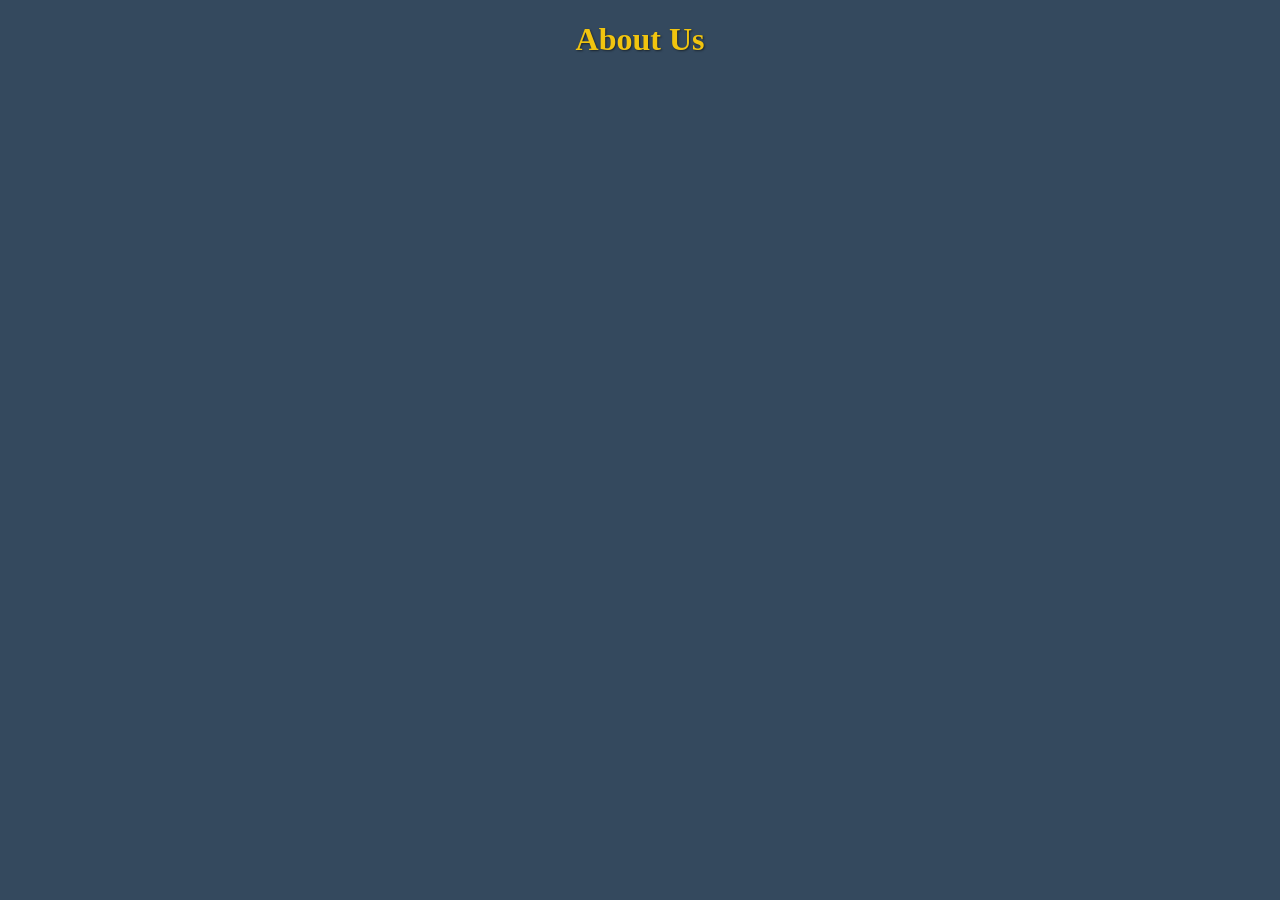
==== html/ExcelsiorHighSchool_Kingston_About.html @ 280c81bb "Add files via upload" ====
<!doctype html>
<!-- Group Members:
     Khaleed Bryan | 2408864 | Lab Thursday 6-8PM
     Yashen Barracks | 2304973 | Lab Thursday 6-8PM
     Jordan Zhang | 2510220 | Lab Thursday 6-8PM
     Joel Nicholson | 2405543 | Lab Thursday 6-8PM
-->
<html lang="en">
  <head>
    <meta charset="UTF-8" />
    <meta name="viewport" content="width=device-width, initial-scale=1.0" />
    <title>About Us</title>
    <link rel="stylesheet" href="../css/ExcelsiorHighSchool_Kingston_Stylesheet.css" />
  </head>
  <body>
    <header>
      <h1>About Us</h1>
    </header>
  </body>
</html>
---- css/ExcelsiorHighSchool_Kingston_Stylesheet.css ----
/* Group Members:
   Khaleed Bryan | 2408864 | Lab Thursday 6-8PM
   Yashen Barracks | 2304973 | Lab Thursday 6-8PM
   Jordan Zhang | 2510220 | Lab Thursday 6-8PM
   Joel Nicholson | 2405543 | Lab Thursday 6-8PM
*/

:root {
  --background-color: #34495e; 
  --nav-color: #2c3e50;
  --accent-color: #f1c40f; 
  --text-color: #ecf0f1; 
  --font-display: 'Palatino Linotype', serif;
  --font-size: 1rem;
}

h1, h2 {
  text-align: center;
  color: var(--accent-color);
  text-shadow: 1px 1px 2px rgba(0,0,0,0.5);
}

body {
  background-color: var(--background-color);
  color: var(--text-color);
  font-family: var(--font-display);
  font-size: var(--font-size);
  margin: 0;
  padding: 0;
  text-align: center;
}

ul {
  display: flex;
  flex-direction: row;
  justify-content: center;
  gap: 15px;
  list-style-type: none;
  padding: 15px;
  margin: 0;
  background-color: var(--nav-color);
  box-shadow: 0 4px 6px rgba(0,0,0,0.3);
}

ul li a {
  text-decoration: none;
  color: var(--nav-color);
  background-color: var(--accent-color);
  padding: 10px 20px;
  border-radius: 8px;
  font-weight: bold;
  transition: 0.3s;
}

ul li a:hover {
  background-color: var(--text-color);
  color: var(--nav-color);
}

.logo {
  width: 25vw; 
  max-width: 250px; 
  height: auto; 
  display: block; 
  margin: 50px auto; 
}

table {
  background-color: #ffffff; 
  border-collapse: collapse;
  box-shadow: 0 8px 16px rgba(0,0,0,0.3);
  margin-bottom: 20px;
  border-radius: 8px; 
  overflow: hidden;
}

th {
  background-color: var(--accent-color);
  color: var(--nav-color);
  padding: 12px;
  font-size: 1.1rem;
}

td {
  padding: 12px;
  border-bottom: 1px solid #ddd;
  color: #333; 
  font-weight: bold;
}

button {
  background-color: var(--accent-color);
  color: var(--nav-color);
  padding: 12px 24px;
  border: none;
  border-radius: 8px;
  font-size: 1rem;
  font-weight: bold;
  cursor: pointer;
  transition: 0.3s;
}

button:hover {
  background-color: #ffffff;
  color: var(--nav-color);
}
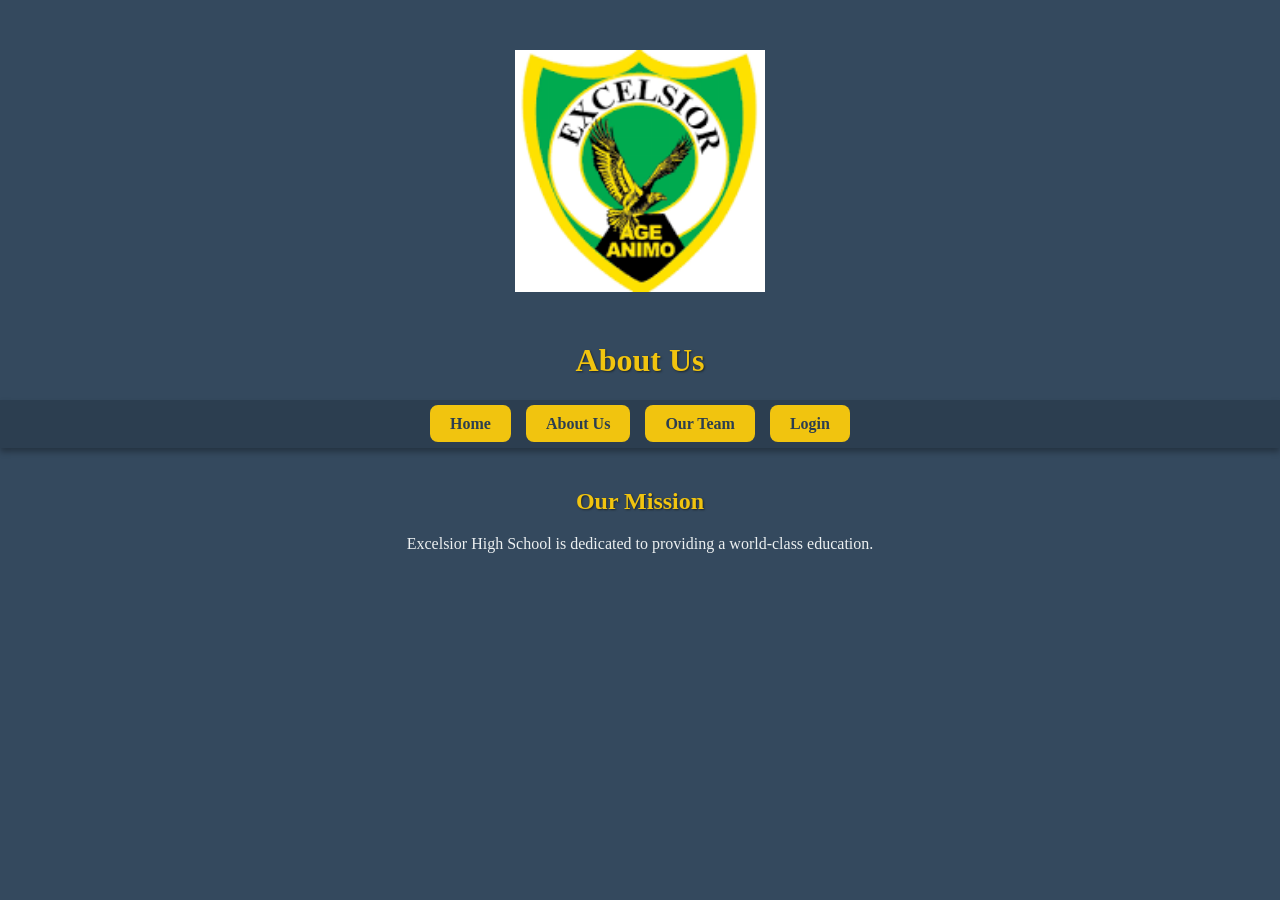
==== commit a31e6485: "Enhance About Us page with navigation and content Added navigation and mission statement to About Us" ====
--- a/html/ExcelsiorHighSchool_Kingston_About.html
+++ b/html/ExcelsiorHighSchool_Kingston_About.html
@@ -12,9 +12,22 @@
     <title>About Us</title>
     <link rel="stylesheet" href="../css/ExcelsiorHighSchool_Kingston_Stylesheet.css" />
   </head>
-  <body>
+    <body>
     <header>
+      <img src="../images/ExcelsiorHighSchool_Kingston_Logo.png" alt="Excelsior Logo" class="logo" />
       <h1>About Us</h1>
+      <nav class="navbar">
+        <ul>
+          <li><a href="ExcelsiorHighSchool_Kingston_Home.html">Home</a></li>
+          <li><a href="ExcelsiorHighSchool_Kingston_About.html">About Us</a></li>
+          <li><a href="ExcelsiorHighSchool_Kingston_Contact.html">Our Team</a></li>
+          <li><a href="ExcelsiorHighSchool_Kingston_Login.html">Login</a></li>
+        </ul>
+      </nav>
     </header>
+    <main style="padding: 20px;">
+      <h2>Our Mission</h2>
+      <p>Excelsior High School is dedicated to providing a world-class education.</p>
+    </main>
   </body>
 </html>
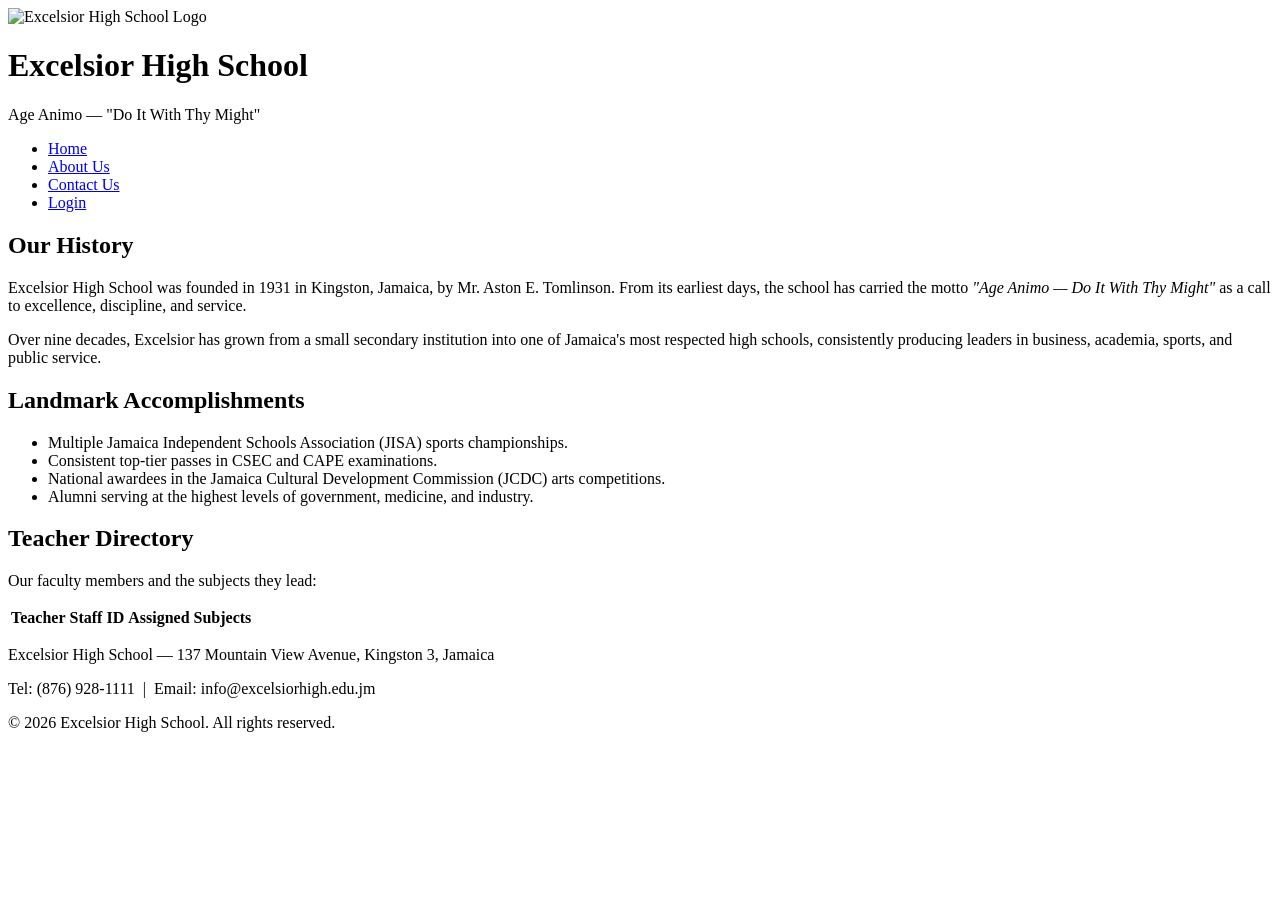
==== commit 32306baf: "Revamp About Us page with new content and features" ====
--- a/html/ExcelsiorHighSchool_Kingston_About.html
+++ b/html/ExcelsiorHighSchool_Kingston_About.html
@@ -9,25 +9,118 @@
   <head>
     <meta charset="UTF-8" />
     <meta name="viewport" content="width=device-width, initial-scale=1.0" />
-    <title>About Us</title>
-    <link rel="stylesheet" href="../css/ExcelsiorHighSchool_Kingston_Stylesheet.css" />
+    <title>About Us — Excelsior High School</title>
+    <link rel="stylesheet" href="Stylesheet.css" />
+    <script src="storage.js" defer></script>
   </head>
-    <body>
-    <header>
-      <img src="../images/ExcelsiorHighSchool_Kingston_Logo.png" alt="Excelsior Logo" class="logo" />
-      <h1>About Us</h1>
+  <body>
+    <header class="site-header">
+      <img
+        src="images/Excelsior Logo.png"
+        alt="Excelsior High School Logo"
+        class="logo"
+      />
+      <div class="brand">
+        <h1>Excelsior High School</h1>
+        <p>Age Animo — "Do It With Thy Might"</p>
+      </div>
       <nav class="navbar">
         <ul>
-          <li><a href="ExcelsiorHighSchool_Kingston_Home.html">Home</a></li>
-          <li><a href="ExcelsiorHighSchool_Kingston_About.html">About Us</a></li>
-          <li><a href="ExcelsiorHighSchool_Kingston_Contact.html">Our Team</a></li>
-          <li><a href="ExcelsiorHighSchool_Kingston_Login.html">Login</a></li>
+          <li><a href="index.html">Home</a></li>
+          <li><a href="about.html">About Us</a></li>
+          <li><a href="contact.html">Contact Us</a></li>
+          <li><a href="login.html">Login</a></li>
         </ul>
       </nav>
     </header>
-    <main style="padding: 20px;">
-      <h2>Our Mission</h2>
-      <p>Excelsior High School is dedicated to providing a world-class education.</p>
+
+    <main>
+      <section>
+        <h2>Our History</h2>
+        <p>
+          Excelsior High School was founded in 1931 in Kingston, Jamaica, by Mr.
+          Aston E. Tomlinson. From its earliest days, the school has carried the
+          motto <em>"Age Animo — Do It With Thy Might"</em> as a call to
+          excellence, discipline, and service.
+        </p>
+        <p>
+          Over nine decades, Excelsior has grown from a small secondary
+          institution into one of Jamaica's most respected high schools,
+          consistently producing leaders in business, academia, sports, and
+          public service.
+        </p>
+      </section>
+
+      <section>
+        <h2>Landmark Accomplishments</h2>
+        <ul class="achievement-list">
+          <li>
+            Multiple Jamaica Independent Schools Association (JISA) sports
+            championships.
+          </li>
+          <li>Consistent top-tier passes in CSEC and CAPE examinations.</li>
+          <li>
+            National awardees in the Jamaica Cultural Development Commission
+            (JCDC) arts competitions.
+          </li>
+          <li>
+            Alumni serving at the highest levels of government, medicine, and
+            industry.
+          </li>
+        </ul>
+      </section>
+
+      <section>
+        <h2>Teacher Directory</h2>
+        <p>Our faculty members and the subjects they lead:</p>
+        <table class="directory-table">
+          <thead>
+            <tr>
+              <th>Teacher</th>
+              <th>Staff ID</th>
+              <th>Assigned Subjects</th>
+            </tr>
+          </thead>
+          <tbody id="teacherDirectory"></tbody>
+        </table>
+      </section>
     </main>
+
+    <footer class="site-footer">
+      <p>
+        Excelsior High School — 137 Mountain View Avenue, Kingston 3, Jamaica
+      </p>
+      <p>Tel: (876) 928-1111 &nbsp;|&nbsp; Email: info@excelsiorhigh.edu.jm</p>
+      <p>&copy; 2026 Excelsior High School. All rights reserved.</p>
+    </footer>
+
+    <script>
+      // Pull teachers from the seeded users list, filter to role='teacher'
+      const directory = document.getElementById('teacherDirectory');
+      const teachers = getData('users').filter(function (u) {
+        return u.role === 'teacher';
+      });
+
+      if (teachers.length === 0) {
+        directory.innerHTML =
+          '<tr><td colspan="3">Directory unavailable.</td></tr>';
+      } else {
+        teachers.forEach(function (t) {
+          const row = document.createElement('tr');
+          const subjects = (t.subjects || []).join(', ') || '—';
+          row.innerHTML =
+            '<td>' +
+            t.name +
+            '</td>' +
+            '<td>' +
+            t.ID +
+            '</td>' +
+            '<td>' +
+            subjects +
+            '</td>';
+          directory.appendChild(row);
+        });
+      }
+    </script>
   </body>
 </html>
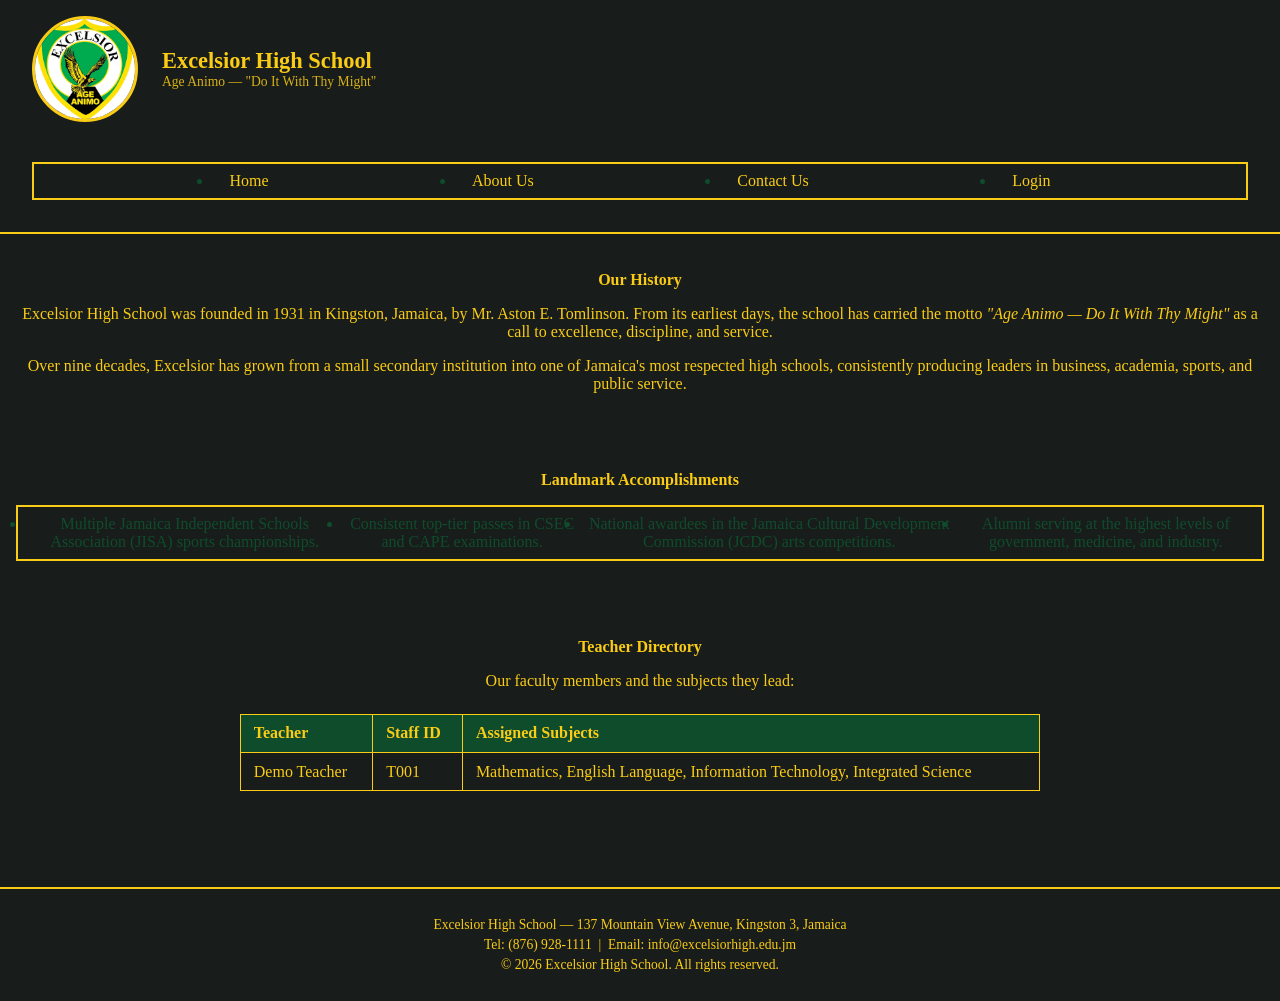
==== commit 17042476: "fixed bugs/ pathing issues" ====
--- a/html/ExcelsiorHighSchool_Kingston_About.html
+++ b/html/ExcelsiorHighSchool_Kingston_About.html
@@ -1,126 +1,121 @@
-<!doctype html>
-<!-- Group Members:
-     Khaleed Bryan | 2408864 | Lab Thursday 6-8PM
-     Yashen Barracks | 2304973 | Lab Thursday 6-8PM
-     Jordan Zhang | 2510220 | Lab Thursday 6-8PM
-     Joel Nicholson | 2405543 | Lab Thursday 6-8PM
--->
-<html lang="en">
-  <head>
-    <meta charset="UTF-8" />
-    <meta name="viewport" content="width=device-width, initial-scale=1.0" />
-    <title>About Us — Excelsior High School</title>
-    <link rel="stylesheet" href="Stylesheet.css" />
-    <script src="storage.js" defer></script>
-  </head>
-  <body>
-    <header class="site-header">
-      <img
-        src="images/Excelsior Logo.png"
-        alt="Excelsior High School Logo"
-        class="logo"
-      />
-      <div class="brand">
-        <h1>Excelsior High School</h1>
-        <p>Age Animo — "Do It With Thy Might"</p>
-      </div>
-      <nav class="navbar">
-        <ul>
-          <li><a href="index.html">Home</a></li>
-          <li><a href="about.html">About Us</a></li>
-          <li><a href="contact.html">Contact Us</a></li>
-          <li><a href="login.html">Login</a></li>
-        </ul>
-      </nav>
-    </header>
-
-    <main>
-      <section>
-        <h2>Our History</h2>
-        <p>
-          Excelsior High School was founded in 1931 in Kingston, Jamaica, by Mr.
-          Aston E. Tomlinson. From its earliest days, the school has carried the
-          motto <em>"Age Animo — Do It With Thy Might"</em> as a call to
-          excellence, discipline, and service.
-        </p>
-        <p>
-          Over nine decades, Excelsior has grown from a small secondary
-          institution into one of Jamaica's most respected high schools,
-          consistently producing leaders in business, academia, sports, and
-          public service.
-        </p>
-      </section>
-
-      <section>
-        <h2>Landmark Accomplishments</h2>
-        <ul class="achievement-list">
-          <li>
-            Multiple Jamaica Independent Schools Association (JISA) sports
-            championships.
-          </li>
-          <li>Consistent top-tier passes in CSEC and CAPE examinations.</li>
-          <li>
-            National awardees in the Jamaica Cultural Development Commission
-            (JCDC) arts competitions.
-          </li>
-          <li>
-            Alumni serving at the highest levels of government, medicine, and
-            industry.
-          </li>
-        </ul>
-      </section>
-
-      <section>
-        <h2>Teacher Directory</h2>
-        <p>Our faculty members and the subjects they lead:</p>
-        <table class="directory-table">
-          <thead>
-            <tr>
-              <th>Teacher</th>
-              <th>Staff ID</th>
-              <th>Assigned Subjects</th>
-            </tr>
-          </thead>
-          <tbody id="teacherDirectory"></tbody>
-        </table>
-      </section>
-    </main>
-
-    <footer class="site-footer">
-      <p>
-        Excelsior High School — 137 Mountain View Avenue, Kingston 3, Jamaica
-      </p>
-      <p>Tel: (876) 928-1111 &nbsp;|&nbsp; Email: info@excelsiorhigh.edu.jm</p>
-      <p>&copy; 2026 Excelsior High School. All rights reserved.</p>
-    </footer>
-
-    <script>
-      // Pull teachers from the seeded users list, filter to role='teacher'
-      const directory = document.getElementById('teacherDirectory');
-      const teachers = getData('users').filter(function (u) {
-        return u.role === 'teacher';
-      });
-
-      if (teachers.length === 0) {
-        directory.innerHTML =
-          '<tr><td colspan="3">Directory unavailable.</td></tr>';
-      } else {
-        teachers.forEach(function (t) {
-          const row = document.createElement('tr');
-          const subjects = (t.subjects || []).join(', ') || '—';
-          row.innerHTML =
-            '<td>' +
-            t.name +
-            '</td>' +
-            '<td>' +
-            t.ID +
-            '</td>' +
-            '<td>' +
-            subjects +
-            '</td>';
-          directory.appendChild(row);
-        });
-      }
-    </script>
-  </body>
-</html>
+<!doctype html>
+<!-- Group Members:
+     Khaleed Bryan | 2408864 | Lab Thursday 6-8PM
+     Yashen Barracks | 2304973 | Lab Thursday 6-8PM
+     Jordan Zhang | 2510220 | Lab Thursday 6-8PM
+     Joel Nicholson | 2405543 | Lab Thursday 6-8PM
+-->
+<html lang="en">
+  <head>
+    <meta charset="UTF-8" />
+    <meta name="viewport" content="width=device-width, initial-scale=1.0" />
+    <title>About Us — Excelsior High School</title>
+    <link rel="stylesheet" href="../css/ExcelsiorHighSchool_Kingston_Stylesheet.css" />
+    <script src="../js/ExcelsiorHighSchool_Kingston_Storage.js"></script>
+  </head>
+  <body>
+    <header class="site-header">
+      <img
+        src="../images/ExcelsiorHighSchool_Kingston_Logo.png"
+        alt="Excelsior High School Logo"
+        class="logo"
+      />
+      <div class="brand">
+        <h1>Excelsior High School</h1>
+        <p>Age Animo — "Do It With Thy Might"</p>
+      </div>
+      <nav class="navbar">
+        <ul>
+          <li><a href="ExcelsiorHighSchool_Kingston_Home.html">Home</a></li>
+          <li><a href="ExcelsiorHighSchool_Kingston_About.html">About Us</a></li>
+          <li><a href="ExcelsiorHighSchool_Kingston_Contact.html">Contact Us</a></li>
+          <li><a href="ExcelsiorHighSchool_Kingston_Login.html">Login</a></li>
+        </ul>
+      </nav>
+    </header>
+
+    <main>
+      <section>
+        <h2>Our History</h2>
+        <p>
+          Excelsior High School was founded in 1931 in Kingston, Jamaica, by Mr.
+          Aston E. Tomlinson. From its earliest days, the school has carried the
+          motto <em>"Age Animo — Do It With Thy Might"</em> as a call to
+          excellence, discipline, and service.
+        </p>
+        <p>
+          Over nine decades, Excelsior has grown from a small secondary
+          institution into one of Jamaica's most respected high schools,
+          consistently producing leaders in business, academia, sports, and
+          public service.
+        </p>
+      </section>
+
+      <section>
+        <h2>Landmark Accomplishments</h2>
+        <ul class="achievement-list">
+          <li>
+            Multiple Jamaica Independent Schools Association (JISA) sports
+            championships.
+          </li>
+          <li>Consistent top-tier passes in CSEC and CAPE examinations.</li>
+          <li>
+            National awardees in the Jamaica Cultural Development Commission
+            (JCDC) arts competitions.
+          </li>
+          <li>
+            Alumni serving at the highest levels of government, medicine, and
+            industry.
+          </li>
+        </ul>
+      </section>
+
+      <section>
+        <h2>Teacher Directory</h2>
+        <p>Our faculty members and the subjects they lead:</p>
+        <table class="directory-table">
+          <thead>
+            <tr>
+              <th>Teacher</th>
+              <th>Staff ID</th>
+              <th>Assigned Subjects</th>
+            </tr>
+          </thead>
+          <tbody id="teacherDirectory"></tbody>
+        </table>
+      </section>
+    </main>
+
+    <footer class="site-footer">
+      <p>
+        Excelsior High School — 137 Mountain View Avenue, Kingston 3, Jamaica
+      </p>
+      <p>Tel: (876) 928-1111 &nbsp;|&nbsp; Email: info@excelsiorhigh.edu.jm</p>
+      <p>&copy; 2026 Excelsior High School. All rights reserved.</p>
+    </footer>
+
+    <script>
+      // Pull teachers from the seeded users list, filter to role='teacher'
+      const directory = document.getElementById('teacherDirectory');
+      const teachers = getData('users').filter(function (u) {
+        return u.role === 'teacher';
+      });
+
+      if (teachers.length === 0) {
+        directory.innerHTML =
+          '<tr><td colspan="3">Directory unavailable.</td></tr>';
+      } else {
+        teachers.forEach(function (t) {
+          const row = document.createElement('tr');
+          const subjects = (t.subjects || []).join(', ') || '—';
+          [t.name, t.ID, subjects].forEach(function (text) {
+            const td = document.createElement('td');
+            td.textContent = text;
+            row.appendChild(td);
+          });
+          directory.appendChild(row);
+        });
+      }
+    </script>
+  </body>
+</html>
--- a/css/ExcelsiorHighSchool_Kingston_Stylesheet.css
+++ b/css/ExcelsiorHighSchool_Kingston_Stylesheet.css
@@ -0,0 +1,347 @@
+/* Group Members:
+   Khaleed Bryan | 2408864 | Lab Thursday 6-8PM
+   Yashen Barracks | 2304973 | Lab Thursday 6-8PM
+   Jordan Zhang | 2510220 | Lab Thursday 6-8PM
+   Joel Nicholson | 2405543 | Lab Thursday 6-8PM
+*/
+
+:root {
+  /* Dark Charcoal (background color) */
+  --background-color: #181c1a;
+
+  /* Dark Green (primary brand color, navigation accents, feature banners) */
+  --primary-color: #0f4c2c;
+
+  /* Yellow / Gold for any interactive elements buttons and so on */
+  --secondary-color: #facc15;
+
+  --font-display: 'Palatino Linotype', serif;
+  --font-size: 1rem;
+}
+/* Alings the text to the center of the page. */
+h1 {
+  text-align: center;
+}
+h2 {
+  text-align: center;
+  font-size: 1rem;
+}
+/* Styles the body of the page. It sets the background color to dark charcoal, the text color to yellow, and the font to Palatino Linotype. It also removes any default margin and padding from the body and centers the text. */
+body {
+  background-color: var(--background-color);
+  color: var(--secondary-color);
+  font-family: var(--font-display);
+  font-size: var(--font-size);
+  margin: 0;
+  padding: 0;
+  text-align: center;
+}
+/* Styles the navigation bar. It sets the display to flex, the flex direction to row, and justifies the content to space evenly. It also sets the background color to dark charcoal, the text color to dark green, and adds a border and padding. */
+ul {
+  display: flex;
+  flex-direction: row;
+  justify-content: space-evenly;
+  align-items: center;
+  border: 2px solid var(--secondary-color);
+  padding: 0.5rem;
+  color: var(--primary-color);
+  background-color: var(--background-color);
+}
+/* Styles the navigation links. It removes the default text decoration and sets the text color to dark green. It also adds padding and a border radius to the links. */
+
+ul a {
+  color: var(--secondary-color);
+  text-decoration: none;
+  padding: 0.5rem 1rem;
+  border-radius: 4px;
+}
+ul a:hover {
+  background-color: var(--primary-color);
+  color: var(--secondary-color);
+}
+
+/* Styles the navigation links when they are focused. It sets the background color to dark green and the text color to yellow. */
+ul a:focus-visible {
+  background-color: var(--primary-color);
+  color: var(--secondary-color);
+  outline: 2px solid var(--secondary-color);
+}
+
+/*This is the style for the Login form. It is a flex container that is centered on the page. It has a dark charcoal background color and a yellow border. The text is yellow and the font is Palatino Linotype. The form has a max width of 450px and a padding of 20rem. */
+.Login {
+  display: flex;
+  flex-direction: column;
+  gap: 0.75rem;
+  background-color: var(--background-color);
+  color: var(--secondary-color);
+  font-family: var(--font-display);
+  font-size: var(--font-size);
+  border: 2px solid var(--secondary-color);
+  padding: 2rem 3rem;
+  margin: 2rem auto;
+  width: 100%;
+  max-width: 400px;
+}
+
+.logo {
+  width: 100px;
+  height: 100px;
+  border-radius: 50%;
+  object-fit: cover;
+  margin: 1.5rem auto;
+  display: block;
+  border: 3px solid var(--secondary-color);
+  transition:
+    transform 0.3s ease,
+    box-shadow 0.3s ease;
+}
+
+.logo:hover {
+  transform: scale(1.08);
+  box-shadow: 0 0 25px rgba(250, 204, 21, 0.6);
+}
+
+.login_button {
+  padding: 0.5rem 1.5rem;
+  background-color: var(--primary-color);
+  color: var(--secondary-color);
+  border: 2px solid var(--secondary-color);
+  cursor: pointer;
+  font-family: var(--font-display);
+  font-size: var(--font-size);
+}
+
+/* ===== Header / Brand ===== */
+.site-header {
+  display: flex;
+  align-items: center;
+  gap: 1.5rem;
+  padding: 1rem 2rem;
+  border-bottom: 2px solid var(--secondary-color);
+  flex-wrap: wrap;
+  justify-content: space-between;
+}
+
+.site-header .logo {
+  margin: 0;
+}
+
+.brand {
+  flex: 1;
+  text-align: left;
+}
+
+.brand h1 {
+  margin: 0;
+  text-align: left;
+  font-size: 1.4rem;
+}
+
+.brand p {
+  margin: 0;
+  font-size: 0.85rem;
+  opacity: 0.85;
+}
+
+.site-header .navbar {
+  width: 100%;
+}
+
+/* ===== Hero ===== */
+.hero {
+  padding: 4rem 2rem;
+  background: linear-gradient(
+    135deg,
+    var(--primary-color),
+    var(--background-color)
+  );
+  border-bottom: 3px solid var(--secondary-color);
+  text-align: center;
+}
+
+.hero h2 {
+  font-size: 2rem;
+  margin-bottom: 1rem;
+}
+
+.hero p {
+  max-width: 640px;
+  margin: 0 auto 1.5rem;
+  font-size: 1rem;
+}
+
+.cta-button {
+  display: inline-block;
+  padding: 0.75rem 2rem;
+  background-color: var(--secondary-color);
+  color: var(--background-color);
+  font-weight: bold;
+  text-decoration: none;
+  border: 2px solid var(--secondary-color);
+  border-radius: 4px;
+  transition:
+    transform 0.2s ease,
+    background-color 0.2s ease;
+}
+
+.cta-button:hover {
+  transform: scale(1.05);
+  background-color: var(--primary-color);
+  color: var(--secondary-color);
+}
+
+/* ===== Stats ===== */
+.stats {
+  display: flex;
+  flex-wrap: wrap;
+  justify-content: center;
+  gap: 1rem;
+  padding: 2rem 1rem;
+}
+
+.stat-card {
+  flex: 1 1 200px;
+  max-width: 220px;
+  padding: 1.25rem;
+  border: 2px solid var(--secondary-color);
+  border-radius: 6px;
+  background-color: rgba(15, 76, 44, 0.25);
+}
+
+.stat-card h3 {
+  font-size: 1.8rem;
+  margin: 0;
+}
+
+.stat-card p {
+  margin: 0.25rem 0 0;
+  font-size: 0.85rem;
+}
+
+/* ===== Features ===== */
+.features {
+  padding: 3rem 1rem;
+}
+
+.feature-grid {
+  display: grid;
+  grid-template-columns: repeat(auto-fit, minmax(220px, 1fr));
+  gap: 1.25rem;
+  max-width: 1000px;
+  margin: 2rem auto 0;
+  padding: 0 1rem;
+}
+
+.feature-card {
+  padding: 1.5rem;
+  border: 2px solid var(--secondary-color);
+  border-radius: 6px;
+  background-color: rgba(15, 76, 44, 0.15);
+  text-align: left;
+}
+
+.feature-card h3 {
+  margin-top: 0;
+  color: var(--secondary-color);
+}
+
+/* ===== Tables ===== */
+.directory-table {
+  width: 90%;
+  max-width: 800px;
+  margin: 1.5rem auto;
+  border-collapse: collapse;
+}
+
+.directory-table th,
+.directory-table td {
+  padding: 0.6rem 0.8rem;
+  border: 1px solid var(--secondary-color);
+  text-align: left;
+}
+
+.directory-table thead th {
+  background-color: var(--primary-color);
+  color: var(--secondary-color);
+}
+
+.directory-table tbody tr:nth-child(even) {
+  background-color: rgba(15, 76, 44, 0.15);
+}
+
+/* ===== Forms (contact + admin) ===== */
+.contact-form,
+main form {
+  max-width: 550px;
+  margin: 1.5rem auto;
+  display: flex;
+  flex-direction: column;
+  gap: 0.75rem;
+  text-align: left;
+  padding: 1.5rem;
+  border: 2px solid var(--secondary-color);
+  border-radius: 6px;
+}
+
+.contact-form label,
+main form label {
+  font-weight: bold;
+  margin-top: 0.5rem;
+}
+
+.contact-form input,
+.contact-form select,
+.contact-form textarea,
+main form input,
+main form select {
+  padding: 0.5rem;
+  background-color: var(--background-color);
+  color: var(--secondary-color);
+  border: 1px solid var(--secondary-color);
+  border-radius: 4px;
+  font-family: var(--font-display);
+  font-size: 1rem;
+}
+
+.form-status {
+  min-height: 1.25rem;
+  font-weight: bold;
+}
+
+/* ===== Footer ===== */
+.site-footer {
+  margin-top: 3rem;
+  padding: 1.5rem 1rem;
+  border-top: 2px solid var(--secondary-color);
+  font-size: 0.85rem;
+}
+
+.site-footer p {
+  margin: 0.25rem 0;
+}
+
+/* ===== Section spacing ===== */
+main section {
+  padding: 1.5rem 1rem;
+}
+
+/* ===== Mobile Adjustment===== */
+@media (max-width: 640px) {
+  .site-header {
+    flex-direction: column;
+    text-align: center;
+    gap: 0.75rem;
+  }
+  .brand {
+    text-align: center;
+  }
+  .brand h1 {
+    text-align: center;
+  }
+  .hero h2 {
+    font-size: 1.5rem;
+  }
+  .directory-table {
+    font-size: 0.85rem;
+  }
+}
